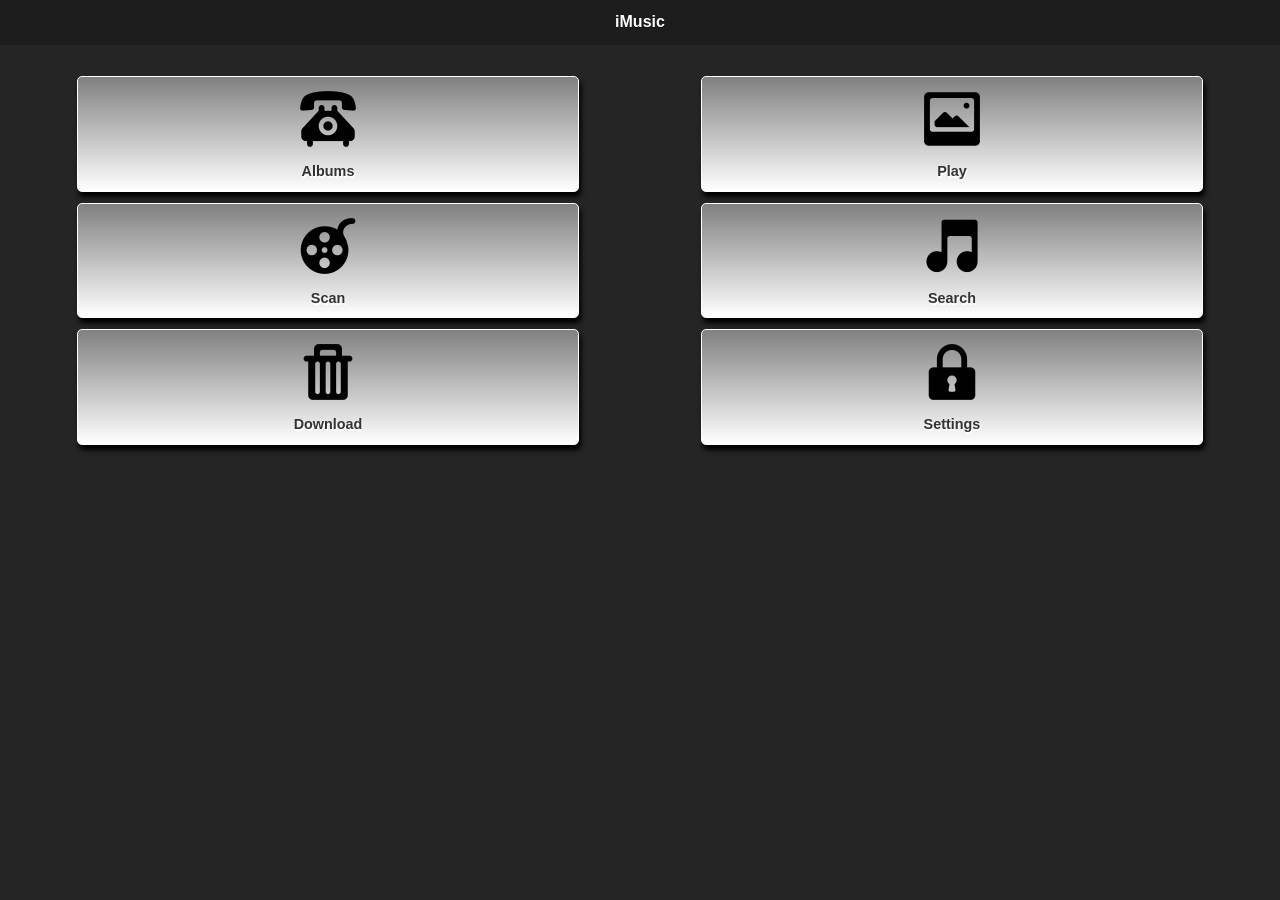
==== www/index.html @ a2b56048 "Initial Commit" ====
<!DOCTYPE html>
<html>
    <head>
        <meta charset="utf-8" />
        <meta name="format-detection" content="telephone=no" />
        <meta name="viewport" content="user-scalable=no, initial-scale=1, maximum-scale=1, minimum-scale=1, width=device-width, height=device-height" />
		<title>iMusic</title>
		<meta name="msapplication-tap-highlight" content="no" />
        <!-- CSS Stylesheets -->
		<link rel="stylesheet" href="css/jquery.mobile-1.4.4.min.css" />
		<link rel="stylesheet" type="text/css" href="css/grid-menu-style.css" />

		<!-- jQuery -->
		<script src="js/jquery-1.11.1.min.js"></script>
		<script src="js/jquery.mobile-1.4.4.min.js"></script>
		<script type="text/javascript" src="js/scripts.js"></script>
		<script>
         $(document).one('deviceready', Application.initApplication);
      </script>
    </head>
    <body>
        <div data-role="page" id="grid-menu" data-theme="b"> 
			<!-- Page header -->
			<div data-role="header" data-position="fixed" >
				<h1>iMusic</h1>
			</div>
			<!-- Page header --> 

			<!-- Page body -->
			<div role="main" class="ui-content">
			<div class="ui-grid-a"> <!-- menu-container --> 

			<!-- FIRST ROW --> 
			<!-- 1st elem -->
			<div class="ui-block-a">
			<div class="ui-bar ui-bar-a">
			<div class="menu-elem"> <a href="#">
			<div class="menu-img"> <img src="img/1.png"> </div>
			<div class="menu-text"> Albums </div>
			</a> </div>
			</div>
			</div>
			<!-- 2nd elem -->
			<div class="ui-block-b">
			<div class="ui-bar ui-bar-a">
			<div class="menu-elem"> <a href="#">
			<div class="menu-img"> <img src="img/2.png"> </div>
			<div class="menu-text"> Play </div>
			</a> </div>
			</div>
			</div>

			<!-- SECOND ROW --> 
			<!-- 1st elem -->
			<div class="ui-block-a">
			<div class="ui-bar ui-bar-a">
			<div class="menu-elem"> <a href="Scan.html">
			<div class="menu-img"> <img src="img/3.png"> </div>
			<div class="menu-text"> Scan </div>
			</a> </div>
			</div>
			</div>
			<!-- 2nd elem -->
			<div class="ui-block-b">
			<div class="ui-bar ui-bar-a">
			<div class="menu-elem"> <a href="#">
			<div class="menu-img"> <img src="img/4.png"> </div>
			<div class="menu-text"> Search </div>
			</a> </div>
			</div>
			</div>

			<!-- THIRD ROW --> 
			<!-- 1st elem -->
			<div class="ui-block-a">
			<div class="ui-bar ui-bar-a">
			<div class="menu-elem"> <a href="#">
			<div class="menu-img"> <img src="img/5.png"> </div>
			<div class="menu-text"> Download </div>
			</a> </div>
			</div>
			</div>
			<!-- 2nd elem -->
			<div class="ui-block-b">
			<div class="ui-bar ui-bar-a">
			<div class="menu-elem"> <a href="#">
			<div class="menu-img"> <img src="img/6.png"> </div>
			<div class="menu-text"> Settings </div>
			</a> </div>
			</div>
			</div>
			</div>
			<!-- menu container --> 
			</div>
			<!-- .ui-content --> 
			<!-- Page body --> 
		</div>
        <script type="text/javascript" src="cordova.js"></script>
    </body>
</html>
---- www/css/grid-menu-style.css ----
/*
 * 2x3 GRID-MENU - CSS
 */

.ui-grid-a {
padding: 0;
margin: 0;
margin-top: 15px;
height: 380px;
}
.ui-block-a, .ui-block-b {
padding: 0;
margin: 0;
height: 33.3%;
}
.ui-block-a a, .ui-block-b a {
width: 50%;
}
.ui-bar-a, ui-bar {
margin: 0 auto;
padding: 0;
height: 90%;
width: 90%;
max-width: 500px;
text-align: center;
/* Gradient set-up */
background: -webkit-linear-gradient(grey, white); /* For Safari 5.1 to 6.0 */
background: -o-linear-gradient(grey, white); /* For Opera 11.1 to 12.0 */
background: -moz-linear-gradient(grey, white); /* For Firefox 3.6 to 15 */
background: linear-gradient(grey, white); /* Standard syntax (must be last) */
/* Border set-up */
border: 1px solid white;
border-radius: 5px;
box-shadow: 2px 5px 5px #000;
display: table;
}
.menu-elem {
margin: 0;
display: table-cell;
vertical-align: middle;
}
.menu-elem a {
text-decoration: none;
}
.menu-elem .menu-text {
margin-top: 5px;
font-size: 0.9em;
text-shadow: 1px 2px #FFF;
color: #333;
}
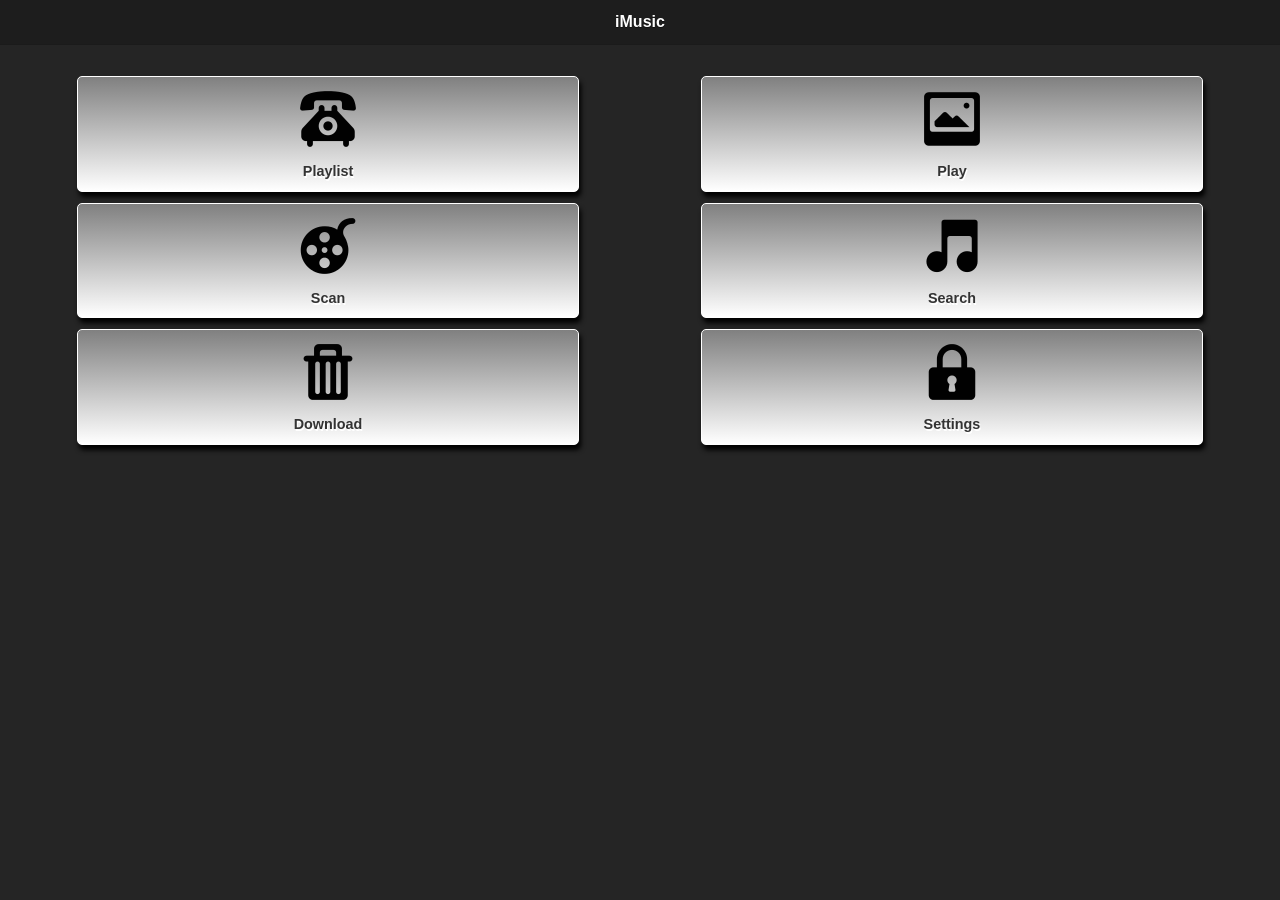
==== commit 7c88dfa6: "Some Fixes" ====
--- a/www/index.html
+++ b/www/index.html
@@ -3,20 +3,13 @@
     <head>
         <meta charset="utf-8" />
         <meta name="format-detection" content="telephone=no" />
-        <meta name="viewport" content="user-scalable=no, initial-scale=1, maximum-scale=1, minimum-scale=1, width=device-width, height=device-height" />
+        <meta name="viewport" content="user-scalable=no, initial-scale=1, maximum-scale=1, minimum-scale=1, width=device-width, height=device-height, target-densitydpi=medium-dpi" />
 		<title>iMusic</title>
 		<meta name="msapplication-tap-highlight" content="no" />
-        <!-- CSS Stylesheets -->
 		<link rel="stylesheet" href="css/jquery.mobile-1.4.4.min.css" />
 		<link rel="stylesheet" type="text/css" href="css/grid-menu-style.css" />
-
-		<!-- jQuery -->
 		<script src="js/jquery-1.11.1.min.js"></script>
 		<script src="js/jquery.mobile-1.4.4.min.js"></script>
-		<script type="text/javascript" src="js/scripts.js"></script>
-		<script>
-         $(document).one('deviceready', Application.initApplication);
-      </script>
     </head>
     <body>
         <div data-role="page" id="grid-menu" data-theme="b"> 
@@ -34,9 +27,9 @@
 			<!-- 1st elem -->
 			<div class="ui-block-a">
 			<div class="ui-bar ui-bar-a">
-			<div class="menu-elem"> <a href="#">
+			<div class="menu-elem"> <a href="Playlists.html" rel="external">
 			<div class="menu-img"> <img src="img/1.png"> </div>
-			<div class="menu-text"> Albums </div>
+			<div class="menu-text"> Playlist </div>
 			</a> </div>
 			</div>
 			</div>
@@ -54,7 +47,7 @@
 			<!-- 1st elem -->
 			<div class="ui-block-a">
 			<div class="ui-bar ui-bar-a">
-			<div class="menu-elem"> <a href="Scan.html">
+			<div class="menu-elem"> <a href="Scan.html" rel="external">
 			<div class="menu-img"> <img src="img/3.png"> </div>
 			<div class="menu-text"> Scan </div>
 			</a> </div>
